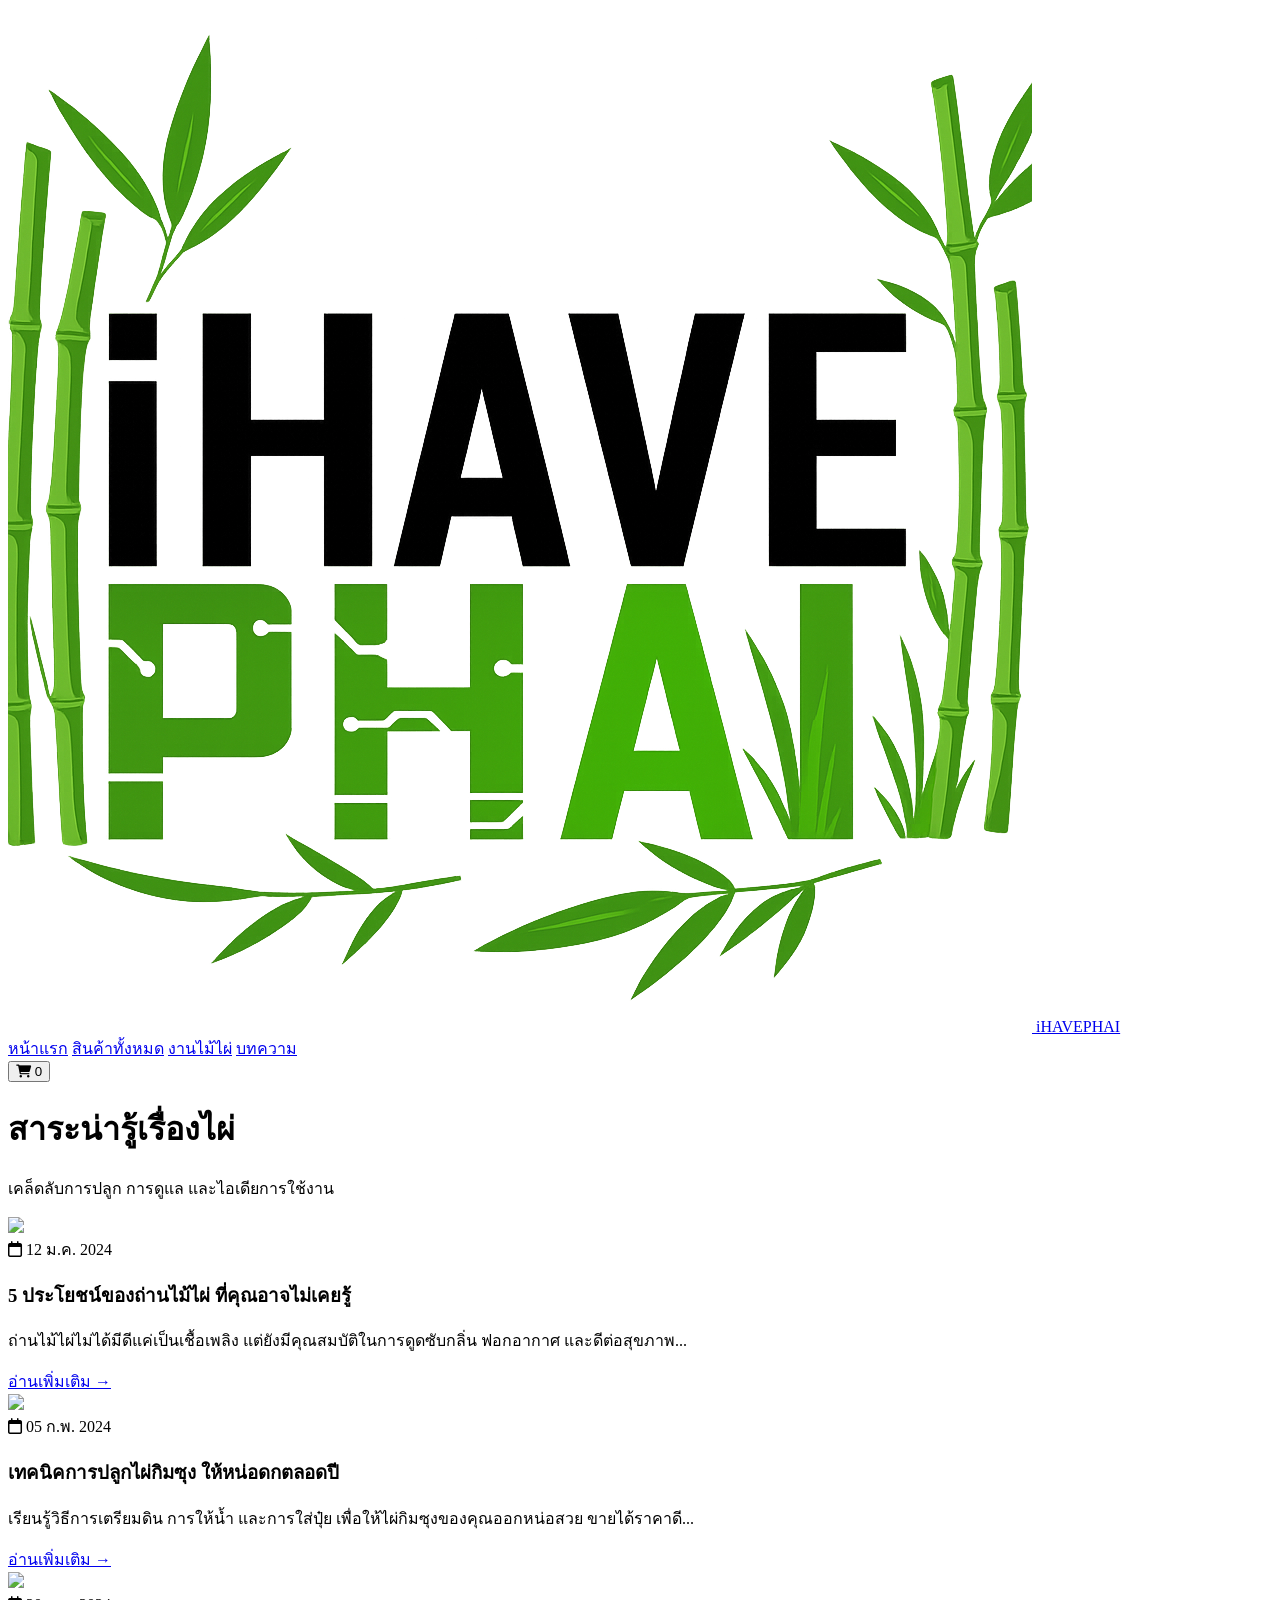
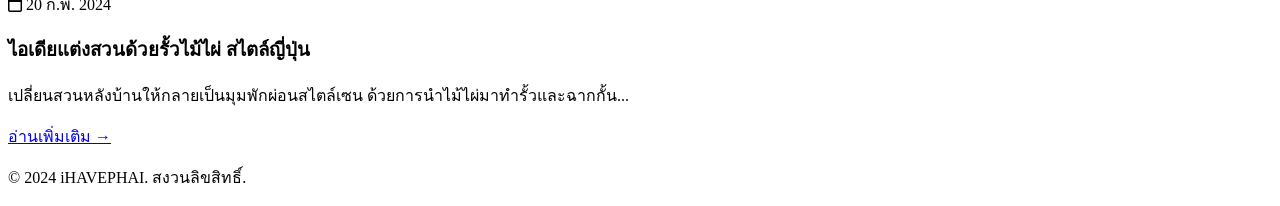
==== articles.html @ df163ba7 "Create articles.html" ====
<!DOCTYPE html>
<html lang="th">
<head>
    <meta charset="UTF-8" />
    <meta name="viewport" content="width=device-width, initial-scale=1.0" />
    <title>บทความน่ารู้ - iHAVEPHAI</title>
    <script src="https://cdn.tailwindcss.com"></script>
    <link rel="stylesheet" href="https://cdnjs.cloudflare.com/ajax/libs/font-awesome/6.0.0/css/all.min.css">
</head>

<body class="font-[Prompt] bg-gray-50 flex flex-col min-h-screen">

    <header class="sticky top-0 bg-white shadow-md z-50">
        <div class="max-w-7xl mx-auto flex items-center justify-between px-4 py-3">
            <a href="index.html" class="flex items-center space-x-2">
                <img src="iHavephai.png" onerror="this.src='https://via.placeholder.com/50x50?text=Logo'" class="w-12">
                <span class="font-bold text-green-600 text-xl hidden sm:block">iHAVEPHAI</span>
            </a>
            <nav class="hidden md:flex gap-8 text-gray-700 font-medium">
                <a href="index.html" class="hover:text-green-600 transition">หน้าแรก</a>
                <a href="products.html" class="hover:text-green-600 transition">สินค้าทั้งหมด</a>
                <a href="crafts.html" class="hover:text-green-600 transition">งานไม้ไผ่</a>
                <a href="articles.html" class="text-green-600 font-bold">บทความ</a>
            </nav>
            <button onclick="toggleCart()" class="relative text-gray-600 hover:text-green-600">
                <i class="fa-solid fa-cart-shopping text-xl"></i>
                <span id="cart-badge" class="absolute -top-2 -right-2 bg-red-500 text-white text-xs font-bold rounded-full h-5 w-5 flex items-center justify-center opacity-0">0</span>
            </button>
        </div>
    </header>

    <main class="max-w-7xl mx-auto px-4 py-12 flex-grow w-full">
        <div class="text-center mb-12">
            <h1 class="text-3xl font-bold text-gray-800">สาระน่ารู้เรื่องไผ่</h1>
            <p class="text-gray-500 mt-2">เคล็ดลับการปลูก การดูแล และไอเดียการใช้งาน</p>
        </div>

        <div id="article-grid" class="grid grid-cols-1 md:grid-cols-2 lg:grid-cols-3 gap-8">
            </div>
    </main>

    <footer class="bg-gray-800 text-gray-300 py-8 text-center mt-auto">
        <p>&copy; 2024 iHAVEPHAI. สงวนลิขสิทธิ์.</p>
    </footer>

    <div id="cart-modal" class="hidden"></div> <script>
        // ข้อมูลบทความจำลอง
        const articles = [
            {
                id: 1,
                title: "5 ประโยชน์ของถ่านไม้ไผ่ ที่คุณอาจไม่เคยรู้",
                excerpt: "ถ่านไม้ไผ่ไม่ได้มีดีแค่เป็นเชื้อเพลิง แต่ยังมีคุณสมบัติในการดูดซับกลิ่น ฟอกอากาศ และดีต่อสุขภาพ...",
                image: "https://images.unsplash.com/photo-1599908630737-1833878c772e?auto=format&fit=crop&w=600&q=80",
                date: "12 ม.ค. 2024"
            },
            {
                id: 2,
                title: "เทคนิคการปลูกไผ่กิมซุง ให้หน่อดกตลอดปี",
                excerpt: "เรียนรู้วิธีการเตรียมดิน การให้น้ำ และการใส่ปุ๋ย เพื่อให้ไผ่กิมซุงของคุณออกหน่อสวย ขายได้ราคาดี...",
                image: "https://images.unsplash.com/photo-1533907650686-70576141c030?auto=format&fit=crop&w=600&q=80",
                date: "05 ก.พ. 2024"
            },
            {
                id: 3,
                title: "ไอเดียแต่งสวนด้วยรั้วไม้ไผ่ สไตล์ญี่ปุ่น",
                excerpt: "เปลี่ยนสวนหลังบ้านให้กลายเป็นมุมพักผ่อนสไตล์เซน ด้วยการนำไม้ไผ่มาทำรั้วและฉากกั้น...",
                image: "https://images.unsplash.com/photo-1567332367554-18c7d812b322?auto=format&fit=crop&w=600&q=80",
                date: "20 ก.พ. 2024"
            }
        ];

        function renderArticles() {
            const grid = document.getElementById('article-grid');
            grid.innerHTML = articles.map(art => `
                <article class="bg-white rounded-xl shadow-sm hover:shadow-lg transition overflow-hidden border border-gray-100 flex flex-col h-full">
                    <div class="h-56 overflow-hidden">
                        <img src="${art.image}" class="w-full h-full object-cover hover:scale-105 transition duration-500">
                    </div>
                    <div class="p-6 flex flex-col flex-1">
                        <div class="text-xs text-green-600 font-semibold mb-2"><i class="fa-regular fa-calendar"></i> ${art.date}</div>
                        <h3 class="text-xl font-bold text-gray-800 mb-3 hover:text-green-600 cursor-pointer">${art.title}</h3>
                        <p class="text-gray-500 text-sm mb-4 flex-1">${art.excerpt}</p>
                        <a href="#" class="text-green-600 font-bold text-sm hover:underline">อ่านเพิ่มเติม &rarr;</a>
                    </div>
                </article>
            `).join('');
        }

        // ยังคงต้องมี Cart Logic เล็กน้อยเพื่อให้ Badge ทำงานถ้ามีสินค้าในตะกร้า
        let cart = JSON.parse(localStorage.getItem('iHavePhaiCart')) || [];
        function updateCartBadge() {
            const badge = document.getElementById('cart-badge');
            if(badge) {
                const count = cart.reduce((sum, i) => sum + i.qty, 0);
                badge.innerText = count;
                badge.classList.toggle('opacity-0', count === 0);
            }
        }
        function toggleCart() { 
            // ในหน้าบทความอาจจะ Redirect ไปหน้าสินค้า หรือแค่โชว์ Alert ว่ามีกี่ชิ้น
            if(cart.length > 0) alert(`คุณมีสินค้าในตะกร้า ${cart.length} รายการ \nกรุณาไปที่หน้า "สินค้าทั้งหมด" เพื่อชำระเงิน`);
            else alert("ตะกร้าว่างเปล่า");
        }

        renderArticles();
        updateCartBadge();
    </script>
</body>
</html>
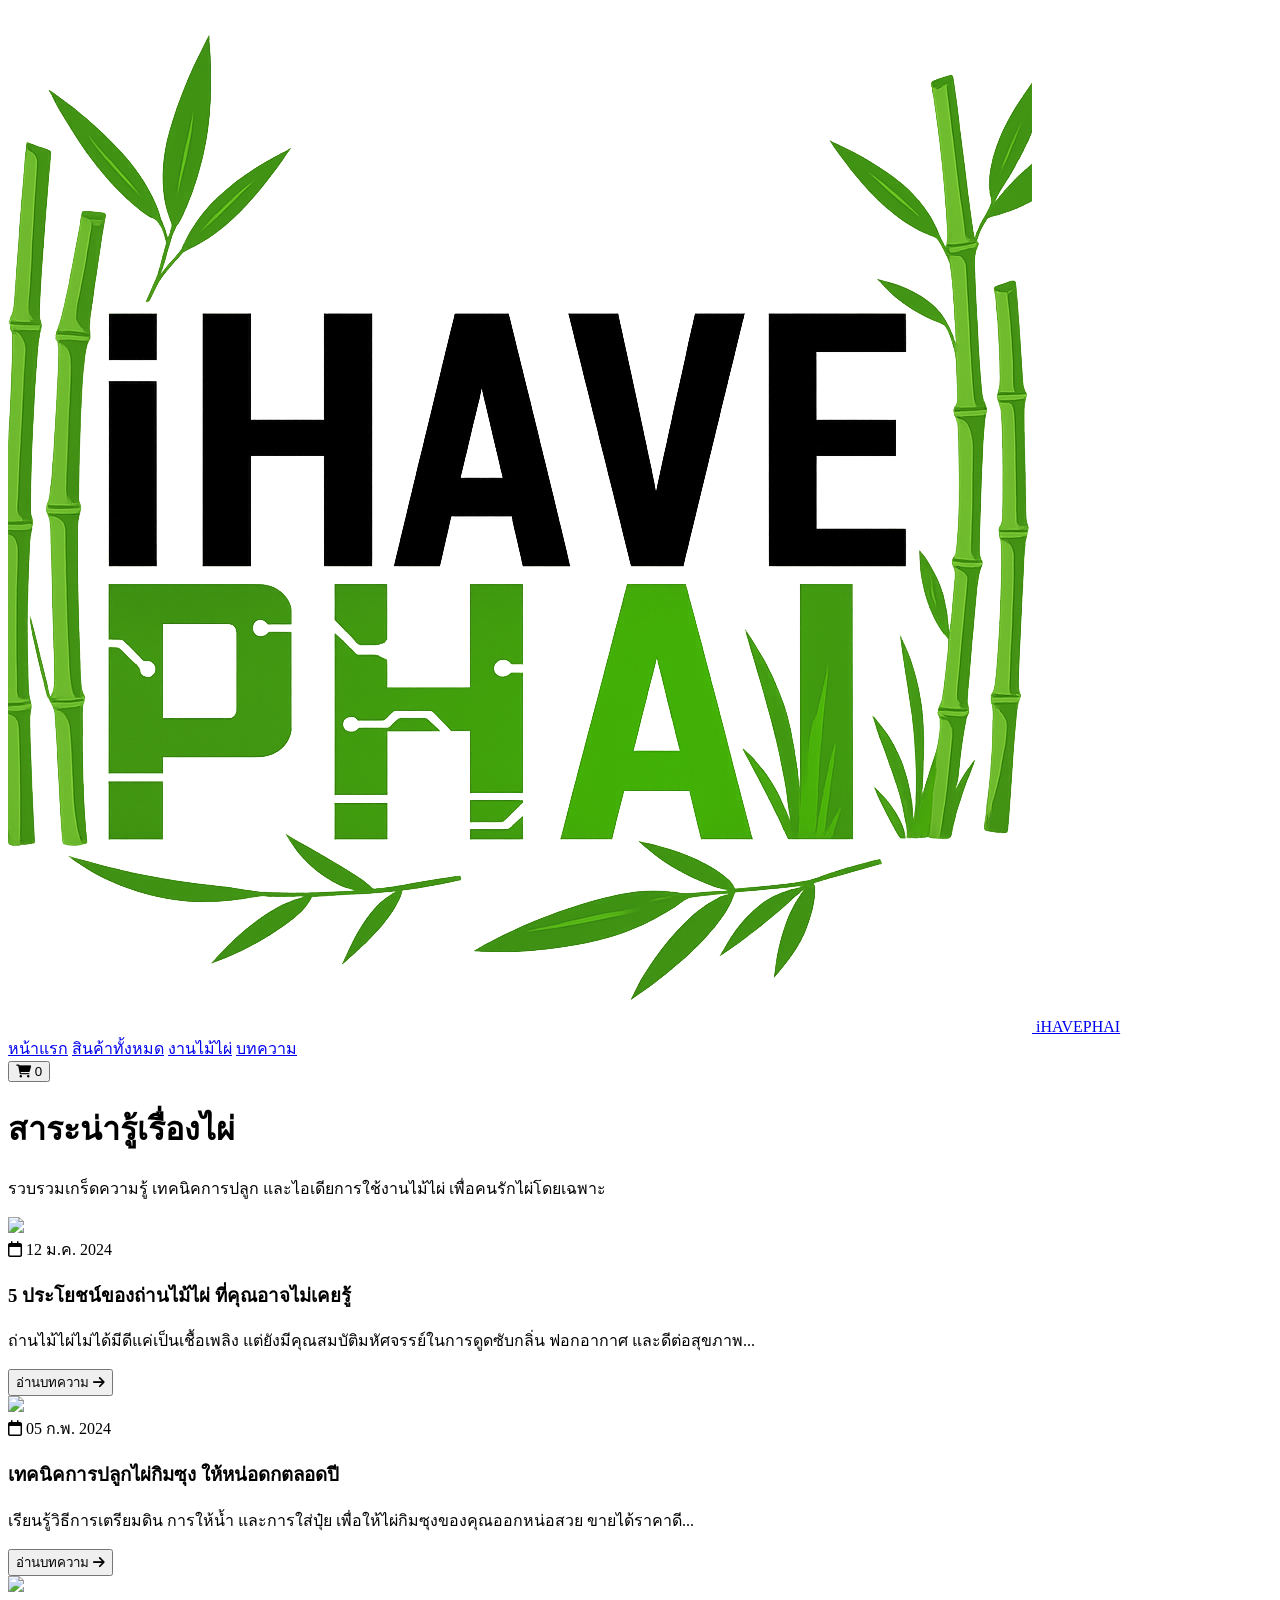
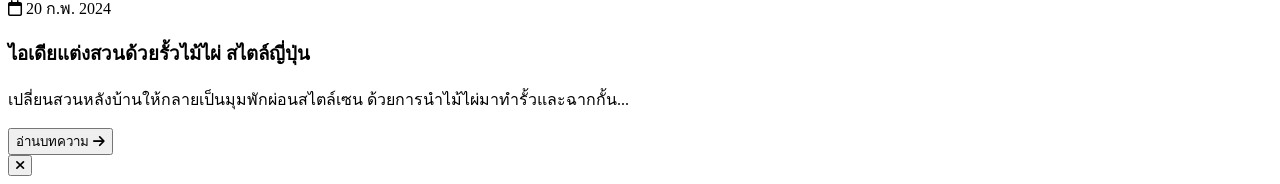
==== commit b109dc0d: "Update articles.html" ====
--- a/articles.html
+++ b/articles.html
@@ -6,6 +6,9 @@
     <title>บทความน่ารู้ - iHAVEPHAI</title>
     <script src="https://cdn.tailwindcss.com"></script>
     <link rel="stylesheet" href="https://cdnjs.cloudflare.com/ajax/libs/font-awesome/6.0.0/css/all.min.css">
+    <style>
+        .line-clamp-3 { display: -webkit-box; -webkit-line-clamp: 3; -webkit-box-orient: vertical; overflow: hidden; }
+    </style>
 </head>
 
 <body class="font-[Prompt] bg-gray-50 flex flex-col min-h-screen">
@@ -22,7 +25,7 @@
                 <a href="crafts.html" class="hover:text-green-600 transition">งานไม้ไผ่</a>
                 <a href="articles.html" class="text-green-600 font-bold">บทความ</a>
             </nav>
-            <button onclick="toggleCart()" class="relative text-gray-600 hover:text-green-600">
+            <button onclick="window.location.href='products.html?openCart=true'" class="relative text-gray-600 hover:text-green-600">
                 <i class="fa-solid fa-cart-shopping text-xl"></i>
                 <span id="cart-badge" class="absolute -top-2 -right-2 bg-red-500 text-white text-xs font-bold rounded-full h-5 w-5 flex items-center justify-center opacity-0">0</span>
             </button>
@@ -30,26 +33,45 @@
     </header>
 
     <main class="max-w-7xl mx-auto px-4 py-12 flex-grow w-full">
-        <div class="text-center mb-12">
-            <h1 class="text-3xl font-bold text-gray-800">สาระน่ารู้เรื่องไผ่</h1>
-            <p class="text-gray-500 mt-2">เคล็ดลับการปลูก การดูแล และไอเดียการใช้งาน</p>
+        <div class="text-center mb-16">
+            <h1 class="text-3xl md:text-4xl font-bold text-gray-800 mb-4">สาระน่ารู้เรื่องไผ่</h1>
+            <p class="text-gray-500 max-w-2xl mx-auto">รวบรวมเกร็ดความรู้ เทคนิคการปลูก และไอเดียการใช้งานไม้ไผ่ เพื่อคนรักไผ่โดยเฉพาะ</p>
         </div>
 
         <div id="article-grid" class="grid grid-cols-1 md:grid-cols-2 lg:grid-cols-3 gap-8">
             </div>
     </main>
 
-    <footer class="bg-gray-800 text-gray-300 py-8 text-center mt-auto">
-        <p>&copy; 2024 iHAVEPHAI. สงวนลิขสิทธิ์.</p>
-    </footer>
+    <div id="article-modal" class="fixed inset-0 z-[60] hidden flex items-center justify-center px-4">
+        <div class="absolute inset-0 bg-black bg-opacity-70 transition-opacity" onclick="closeArticle()"></div>
+        <div class="bg-white rounded-2xl shadow-2xl w-full max-w-3xl max-h-[90vh] overflow-y-auto relative z-10 animate-fade-in-up">
+            <button onclick="closeArticle()" class="absolute top-4 right-4 bg-gray-100 rounded-full p-2 hover:bg-red-100 hover:text-red-500 transition z-20">
+                <i class="fa-solid fa-xmark text-xl w-6 h-6 flex items-center justify-center"></i>
+            </button>
+            <div id="modal-content">
+                </div>
+        </div>
+    </div>
 
-    <div id="cart-modal" class="hidden"></div> <script>
-        // ข้อมูลบทความจำลอง
+    <script>
         const articles = [
             {
                 id: 1,
                 title: "5 ประโยชน์ของถ่านไม้ไผ่ ที่คุณอาจไม่เคยรู้",
-                excerpt: "ถ่านไม้ไผ่ไม่ได้มีดีแค่เป็นเชื้อเพลิง แต่ยังมีคุณสมบัติในการดูดซับกลิ่น ฟอกอากาศ และดีต่อสุขภาพ...",
+                excerpt: "ถ่านไม้ไผ่ไม่ได้มีดีแค่เป็นเชื้อเพลิง แต่ยังมีคุณสมบัติมหัศจรรย์ในการดูดซับกลิ่น ฟอกอากาศ และดีต่อสุขภาพ...",
+                content: `<img src="https://images.unsplash.com/photo-1599908630737-1833878c772e?auto=format&fit=crop&w=1000&q=80" class="w-full h-64 object-cover">
+                          <div class="p-8">
+                              <h2 class="text-3xl font-bold mb-4 text-gray-800">5 ประโยชน์ของถ่านไม้ไผ่</h2>
+                              <p class="mb-4 text-gray-600 leading-relaxed">ถ่านไม้ไผ่ (Bamboo Charcoal) เกิดจากการเผาไผ่ที่อุณหภูมิสูงกว่า 1,000 องศาเซลเซียส ทำให้มีรูพรุนมากกว่าถ่านไม้ทั่วไปถึง 4 เท่า!</p>
+                              <ul class="list-disc pl-5 space-y-2 text-gray-700 mb-6">
+                                <li><strong>ดูดกลิ่นอับ:</strong> วางในตู้เย็น ตู้รองเท้า ช่วยขจัดกลิ่นได้ดีเยี่ยม</li>
+                                <li><strong>ฟอกอากาศ:</strong> ดูดซับสารพิษและฝุ่นละอองในอากาศ</li>
+                                <li><strong>ปรับความชื้น:</strong> ช่วยดูดความชื้นในฤดูฝน และคายความชื้นในฤดูแล้ง</li>
+                                <li><strong>กรองน้ำ:</strong> ใช้ใส่ในน้ำดื่มเพื่อดูดซับคลอรีนและโลหะหนัก</li>
+                                <li><strong>บำรุงดิน:</strong> ผสมดินปลูกต้นไม้ ช่วยให้ดินร่วนซุย</li>
+                              </ul>
+                              <p class="text-gray-600">รู้อย่างนี้แล้ว อย่าลืมหาถ่านไม้ไผ่ติดบ้านไว้สักก้อนนะครับ!</p>
+                          </div>`,
                 image: "https://images.unsplash.com/photo-1599908630737-1833878c772e?auto=format&fit=crop&w=600&q=80",
                 date: "12 ม.ค. 2024"
             },
@@ -57,6 +79,17 @@
                 id: 2,
                 title: "เทคนิคการปลูกไผ่กิมซุง ให้หน่อดกตลอดปี",
                 excerpt: "เรียนรู้วิธีการเตรียมดิน การให้น้ำ และการใส่ปุ๋ย เพื่อให้ไผ่กิมซุงของคุณออกหน่อสวย ขายได้ราคาดี...",
+                content: `<img src="https://images.unsplash.com/photo-1533907650686-70576141c030?auto=format&fit=crop&w=1000&q=80" class="w-full h-64 object-cover">
+                          <div class="p-8">
+                              <h2 class="text-3xl font-bold mb-4 text-gray-800">เคล็ดลับปลูกไผ่กิมซุง</h2>
+                              <p class="mb-4 text-gray-600">ไผ่กิมซุง หรือไผ่ตงลืมแล้ง เป็นไผ่เศรษฐกิจที่ปลูกง่าย โตไว วันนี้เรามีเคล็ดลับมาฝากครับ</p>
+                              <h3 class="text-xl font-bold text-green-700 mt-4">1. การเตรียมดิน</h3>
+                              <p class="text-gray-600 mb-2">ควรขุดหลุมขนาด 50x50x50 ซม. รองก้นหลุมด้วยปุ๋ยคอกเก่าผสมดินร่วน</p>
+                              <h3 class="text-xl font-bold text-green-700 mt-4">2. การให้น้ำ</h3>
+                              <p class="text-gray-600 mb-2">ช่วง 3 เดือนแรกต้องให้น้ำสม่ำเสมอ อย่าให้ขาด หลังจากนั้นให้สัปดาห์ละ 2 ครั้ง</p>
+                              <h3 class="text-xl font-bold text-green-700 mt-4">3. การเก็บเกี่ยว</h3>
+                              <p class="text-gray-600">เมื่อไผ่อายุครบ 8 เดือน จะเริ่มแทงหน่อ ให้เลือกตัดหน่อที่สมบูรณ์ และเว้นลำแม่ไว้กอละ 4-5 ลำ</p>
+                          </div>`,
                 image: "https://images.unsplash.com/photo-1533907650686-70576141c030?auto=format&fit=crop&w=600&q=80",
                 date: "05 ก.พ. 2024"
             },
@@ -64,6 +97,15 @@
                 id: 3,
                 title: "ไอเดียแต่งสวนด้วยรั้วไม้ไผ่ สไตล์ญี่ปุ่น",
                 excerpt: "เปลี่ยนสวนหลังบ้านให้กลายเป็นมุมพักผ่อนสไตล์เซน ด้วยการนำไม้ไผ่มาทำรั้วและฉากกั้น...",
+                content: `<img src="https://images.unsplash.com/photo-1567332367554-18c7d812b322?auto=format&fit=crop&w=1000&q=80" class="w-full h-64 object-cover">
+                          <div class="p-8">
+                              <h2 class="text-3xl font-bold mb-4 text-gray-800">แต่งสวนสไตล์ Zen ด้วยไม้ไผ่</h2>
+                              <p class="mb-4 text-gray-600">ไม้ไผ่กับสวนญี่ปุ่นเป็นของคู่กัน ให้ความรู้สึกสงบ เรียบง่าย และเป็นธรรมชาติ</p>
+                              <p class="text-gray-600 mb-4">การใช้แผงรั้วไม้ไผ่สำเร็จรูปมาทำเป็นฉากกั้นโซน (Partition) จะช่วยเพิ่มความเป็นส่วนตัวโดยไม่ทำให้รู้สึกอึดอัด เหมือนกำแพงปูน</p>
+                              <div class="bg-green-50 p-4 rounded-lg border-l-4 border-green-500 text-green-800">
+                                  <strong>Tip:</strong> ควรทาน้ำยากันมอดและเชื้อราทุกๆ 1-2 ปี จะช่วยยืดอายุการใช้งานของรั้วไม้ไผ่ได้ยาวนานขึ้นครับ
+                              </div>
+                          </div>`,
                 image: "https://images.unsplash.com/photo-1567332367554-18c7d812b322?auto=format&fit=crop&w=600&q=80",
                 date: "20 ก.พ. 2024"
             }
@@ -72,21 +114,39 @@
         function renderArticles() {
             const grid = document.getElementById('article-grid');
             grid.innerHTML = articles.map(art => `
-                <article class="bg-white rounded-xl shadow-sm hover:shadow-lg transition overflow-hidden border border-gray-100 flex flex-col h-full">
-                    <div class="h-56 overflow-hidden">
-                        <img src="${art.image}" class="w-full h-full object-cover hover:scale-105 transition duration-500">
+                <article class="bg-white rounded-xl shadow-md hover:shadow-2xl transition duration-300 overflow-hidden border border-gray-100 flex flex-col h-full group">
+                    <div class="h-56 overflow-hidden relative cursor-pointer" onclick="openArticle(${art.id})">
+                        <img src="${art.image}" class="w-full h-full object-cover group-hover:scale-110 transition duration-700">
+                        <div class="absolute inset-0 bg-black/10 group-hover:bg-transparent transition"></div>
                     </div>
                     <div class="p-6 flex flex-col flex-1">
-                        <div class="text-xs text-green-600 font-semibold mb-2"><i class="fa-regular fa-calendar"></i> ${art.date}</div>
-                        <h3 class="text-xl font-bold text-gray-800 mb-3 hover:text-green-600 cursor-pointer">${art.title}</h3>
-                        <p class="text-gray-500 text-sm mb-4 flex-1">${art.excerpt}</p>
-                        <a href="#" class="text-green-600 font-bold text-sm hover:underline">อ่านเพิ่มเติม &rarr;</a>
+                        <div class="flex items-center text-xs text-gray-400 mb-3 space-x-2">
+                            <i class="fa-regular fa-calendar text-green-500"></i>
+                            <span>${art.date}</span>
+                        </div>
+                        <h3 class="text-xl font-bold text-gray-800 mb-3 group-hover:text-green-600 cursor-pointer transition" onclick="openArticle(${art.id})">${art.title}</h3>
+                        <p class="text-gray-500 text-sm mb-6 flex-1 line-clamp-3">${art.excerpt}</p>
+                        <button onclick="openArticle(${art.id})" class="text-green-600 font-bold text-sm hover:underline flex items-center mt-auto">
+                            อ่านบทความ <i class="fa-solid fa-arrow-right ml-2 text-xs"></i>
+                        </button>
                     </div>
                 </article>
             `).join('');
         }
 
-        // ยังคงต้องมี Cart Logic เล็กน้อยเพื่อให้ Badge ทำงานถ้ามีสินค้าในตะกร้า
+        // --- Modal Logic ---
+        function openArticle(id) {
+            const art = articles.find(a => a.id === id);
+            if(!art) return;
+            document.getElementById('modal-content').innerHTML = art.content;
+            document.getElementById('article-modal').classList.remove('hidden');
+        }
+
+        function closeArticle() {
+            document.getElementById('article-modal').classList.add('hidden');
+        }
+
+        // Cart Badge Check only
         let cart = JSON.parse(localStorage.getItem('iHavePhaiCart')) || [];
         function updateCartBadge() {
             const badge = document.getElementById('cart-badge');
@@ -96,11 +156,6 @@
                 badge.classList.toggle('opacity-0', count === 0);
             }
         }
-        function toggleCart() { 
-            // ในหน้าบทความอาจจะ Redirect ไปหน้าสินค้า หรือแค่โชว์ Alert ว่ามีกี่ชิ้น
-            if(cart.length > 0) alert(`คุณมีสินค้าในตะกร้า ${cart.length} รายการ \nกรุณาไปที่หน้า "สินค้าทั้งหมด" เพื่อชำระเงิน`);
-            else alert("ตะกร้าว่างเปล่า");
-        }
 
         renderArticles();
         updateCartBadge();
